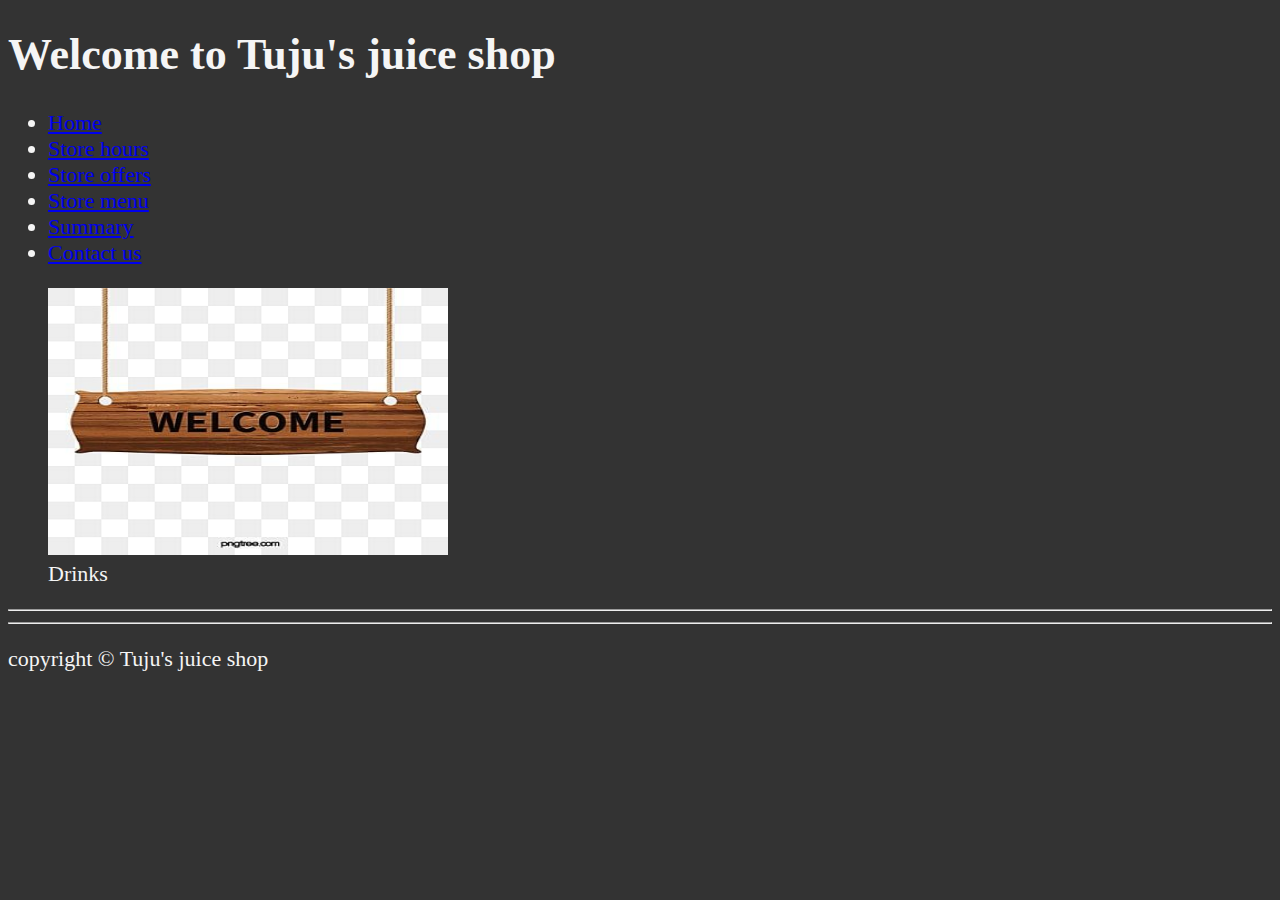
==== about.html @ 739b5fb9 "Changed repo to new one after error" ====
<!DOCTYPE html>
<html lang="en">
<head>
    <meta charset="UTF-8">
    <meta name="author" content="Juma Anan">
    <meta name="description" content="Official Page OF Tuju's Juice Shop">
    <title>Tuju's juice shop</title>
    <link rel="stylesheet" href="css/main.css">
</head>
<body>
<header>
    <h1>Welcome to Tuju's juice shop</h1>
    <nav>
        <ul>
            <li>
                <a href="/">Home</a>
            </li>
            <li>
                <a href="hours.html">Store hours</a>
            </li>
            <li>
                <a href="offers.html">Store offers</a>
            </li>
            <li>
                <a href="menu.html">Store menu</a>
            </li>
            <li>
                <a href="outro.html">Summary</a>
            </li>
            <li>
                <a href="contact.html">Contact us</a>
            </li>
        </ul>
    </nav>

    <figure>
        <img src="img/logo.jpeg" alt="welcome" width="400" height="267">
        <figcaption>Drinks</figcaption>
    </figure>
</header>
<hr>
<main>
    <!-- our content -->
</main>
<hr>
<footer>
    <p>copyright &copy; Tuju's juice shop</p>
</footer>
    
</body>
</html>
---- css/main.css ----
html {
    font-size: 22px
}

body {
    background-color: #333;
    color: whitesmoke;
}
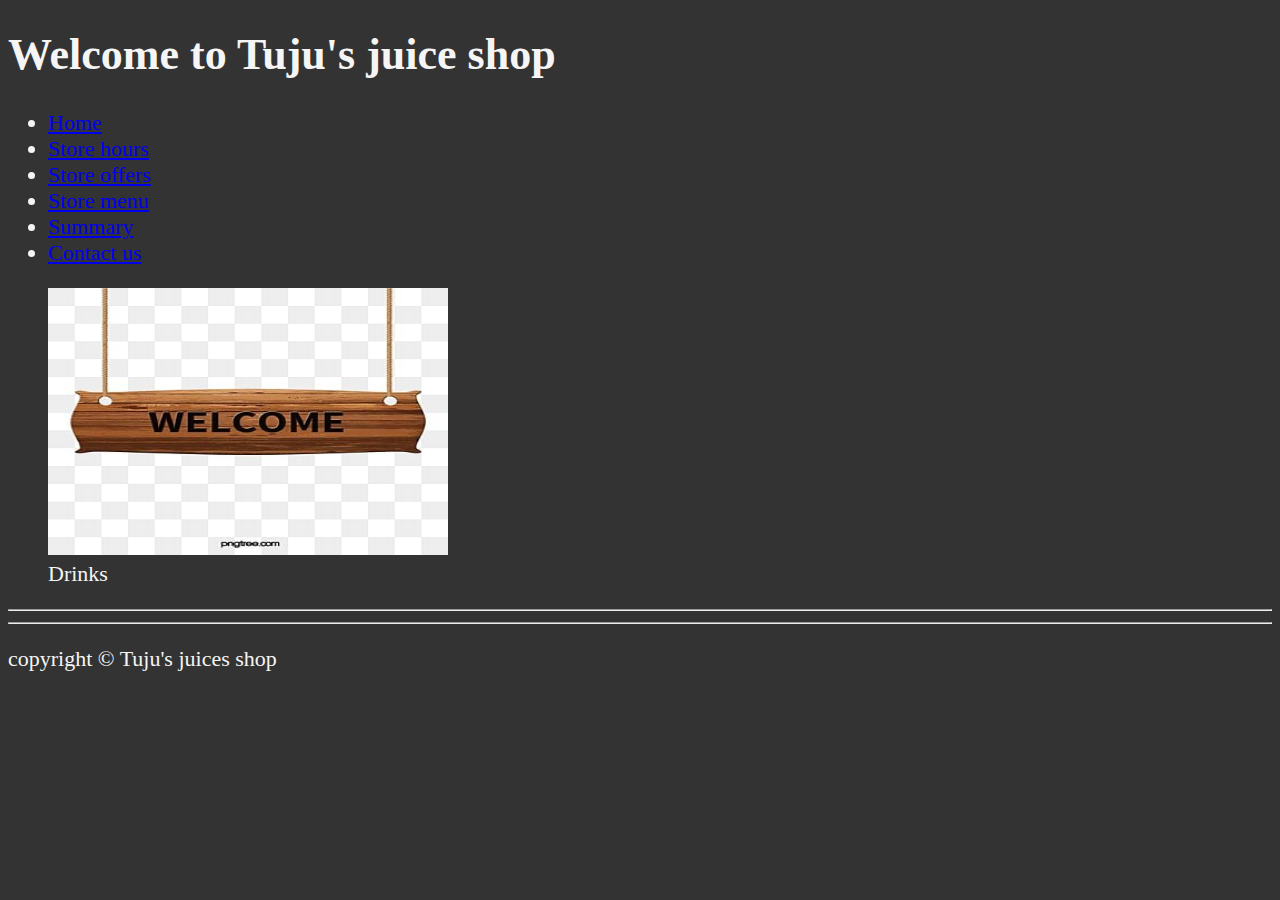
==== commit a7ffa553: "updated about file text footer" ====
--- a/about.html
+++ b/about.html
@@ -44,7 +44,7 @@
 </main>
 <hr>
 <footer>
-    <p>copyright &copy; Tuju's juice shop</p>
+    <p>copyright &copy; Tuju's juices shop</p>
 </footer>
     
 </body>
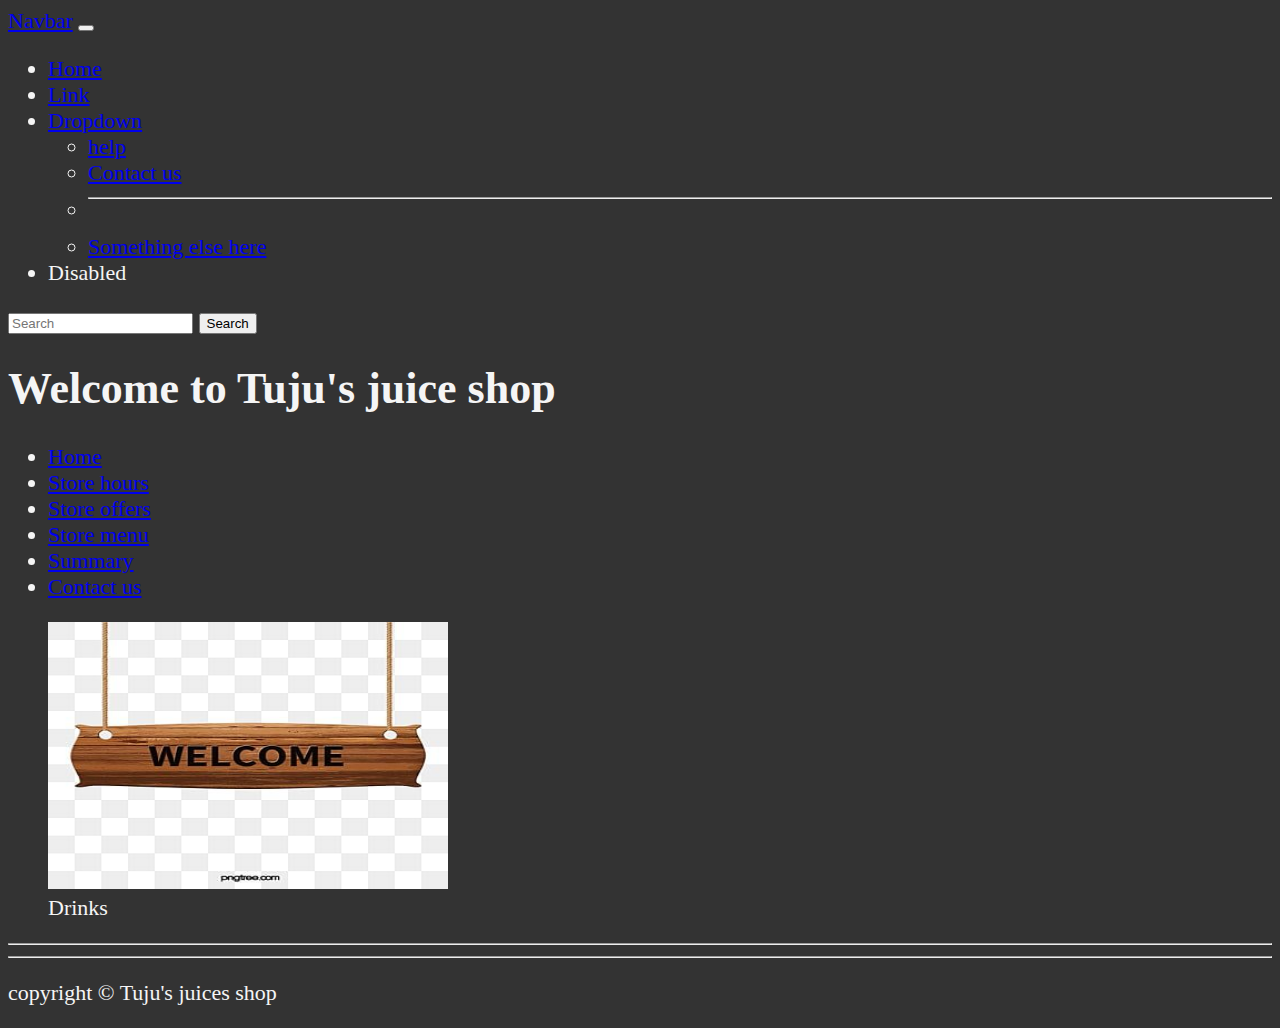
==== commit 97895370: "adding bootstrap to the website" ====
--- a/about.html
+++ b/about.html
@@ -9,6 +9,44 @@
 </head>
 <body>
 <header>
+    <nav class="navbar navbar-expand-lg bg-body-tertiary">
+        <div class="container-fluid">
+          <a class="navbar-brand" href="#">Navbar</a>
+          <button class="navbar-toggler" type="button" data-bs-toggle="collapse" data-bs-target="#navbarSupportedContent" aria-controls="navbarSupportedContent" aria-expanded="false" aria-label="Toggle navigation">
+            <span class="navbar-toggler-icon"></span>
+          </button>
+          <div class="collapse navbar-collapse" id="navbarSupportedContent">
+            <ul class="navbar-nav me-auto mb-2 mb-lg-0">
+              <li class="nav-item">
+                <a class="nav-link active" aria-current="page" href="#">Home</a>
+              </li>
+              <li class="nav-item">
+                <a class="nav-link" href="#">Link</a>
+              </li>
+              <li class="nav-item dropdown">
+                <a class="nav-link dropdown-toggle" href="#" role="button" data-bs-toggle="dropdown" aria-expanded="false">
+                  Dropdown
+                </a>
+                <ul class="dropdown-menu">
+                  <li><a class="dropdown-item" href="#">help</a></li>
+                  <li><a class="dropdown-item" href="#">Contact us</a></li>
+                  <li><hr class="dropdown-divider"></li>
+                  <li><a class="dropdown-item" href="#">Something else here</a></li>
+                </ul>
+              </li>
+              <li class="nav-item">
+                <a class="nav-link disabled" aria-disabled="true">Disabled</a>
+              </li>
+            </ul>
+            <form class="d-flex" role="search">
+              <input class="form-control me-2" type="search" placeholder="Search" aria-label="Search">
+              <button class="btn btn-outline-success" type="submit">Search</button>
+            </form>
+          </div>
+        </div>
+      </nav>
+    
+
     <h1>Welcome to Tuju's juice shop</h1>
     <nav>
         <ul>
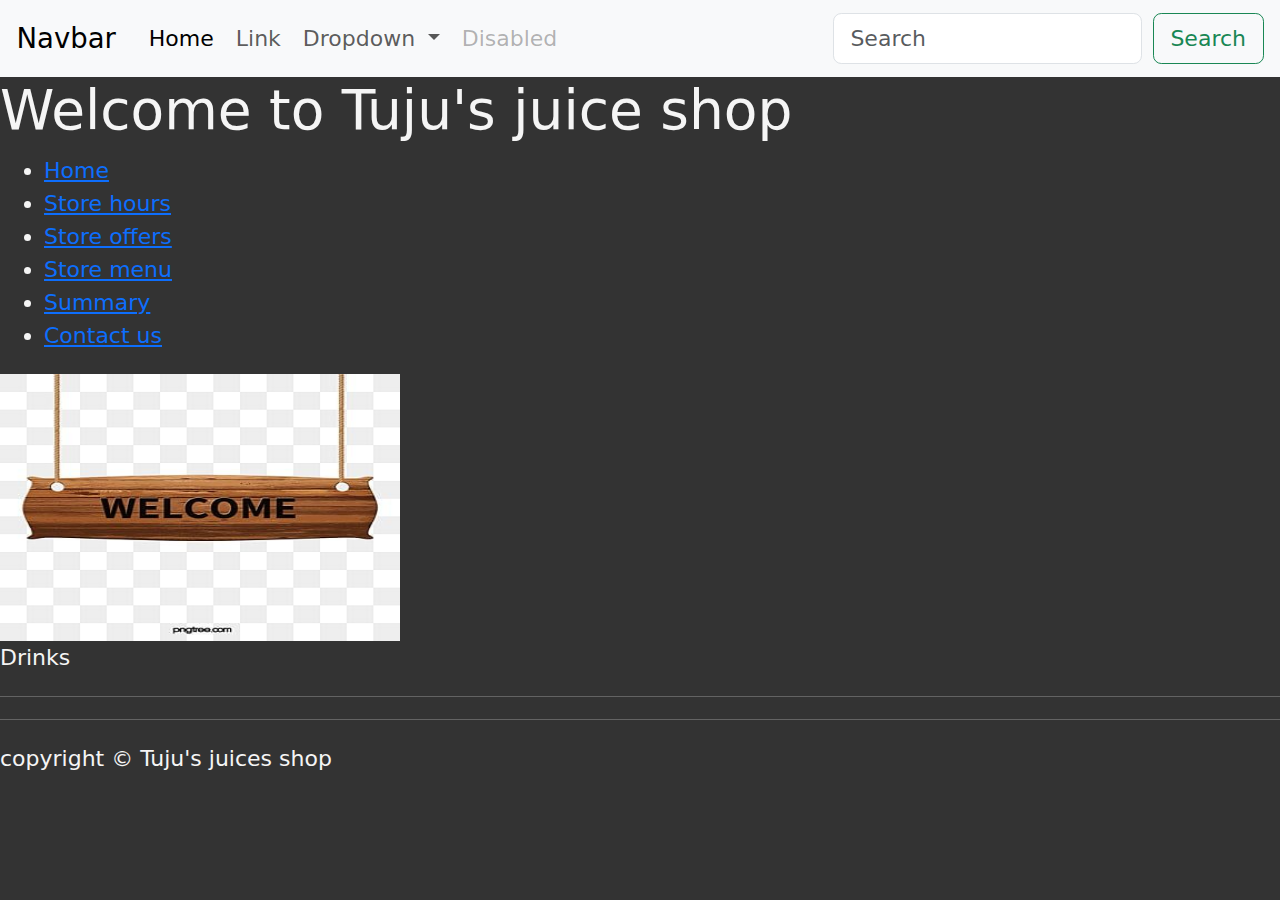
==== commit 62e89282: "creating navigation branch" ====
--- a/about.html
+++ b/about.html
@@ -2,8 +2,10 @@
 <html lang="en">
 <head>
     <meta charset="UTF-8">
+    <meta name="viewport" content="width=device-width, initial-scale=1">
     <meta name="author" content="Juma Anan">
     <meta name="description" content="Official Page OF Tuju's Juice Shop">
+    <link rel="stylesheet" href="https://cdn.jsdelivr.net/npm/bootstrap@5.3.3/dist/css/bootstrap.min.css">
     <title>Tuju's juice shop</title>
     <link rel="stylesheet" href="css/main.css">
 </head>
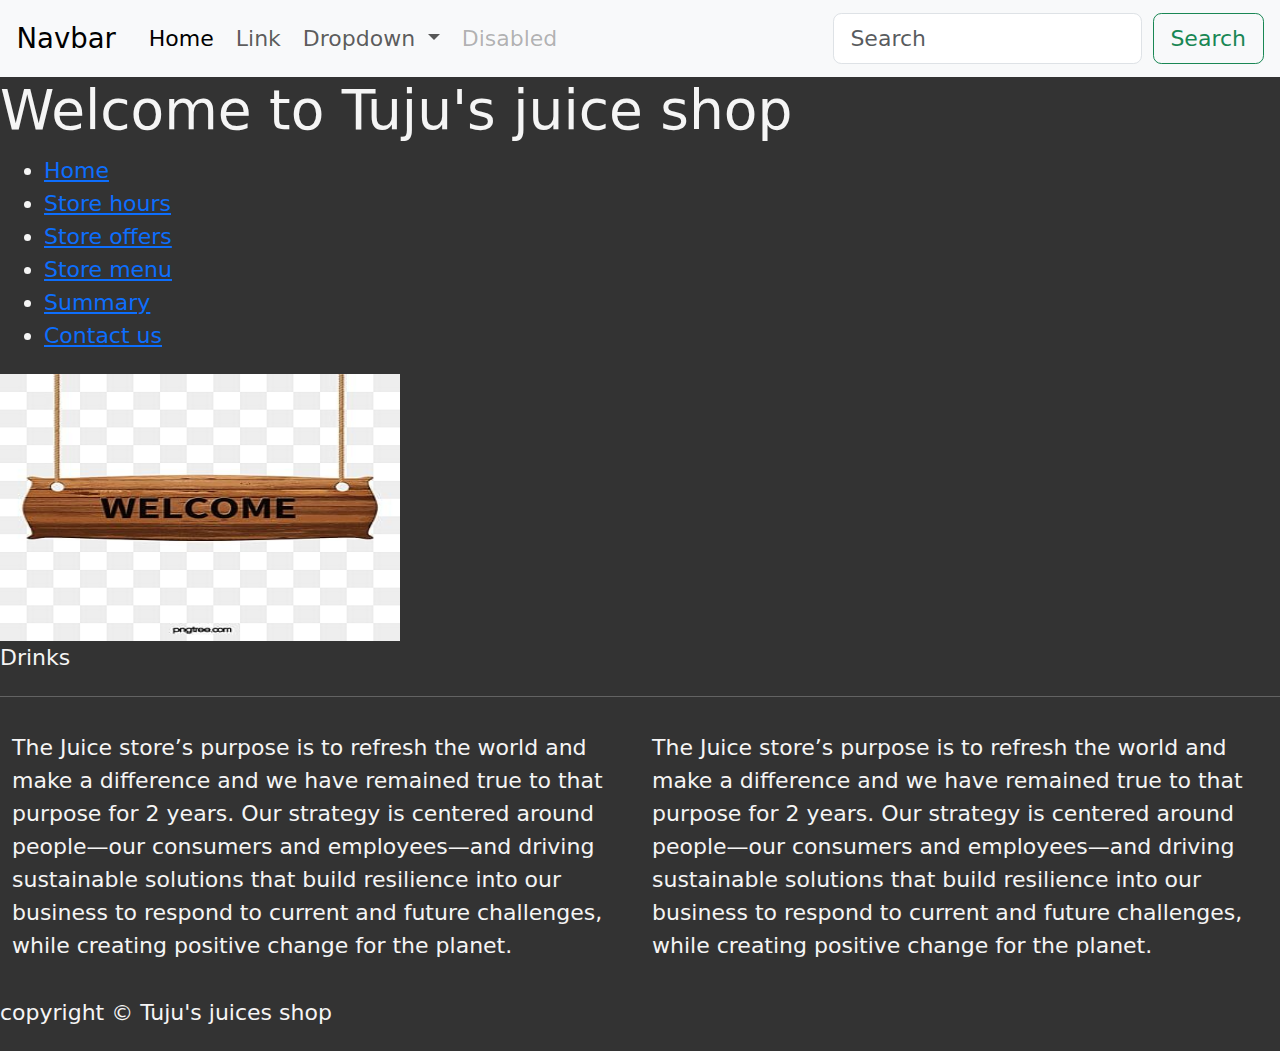
==== commit 0d42fff7: "Implementing multiple column layout" ====
--- a/about.html
+++ b/about.html
@@ -47,6 +47,7 @@
           </div>
         </div>
       </nav>
+
     
 
     <h1>Welcome to Tuju's juice shop</h1>
@@ -79,13 +80,29 @@
     </figure>
 </header>
 <hr>
+
+<div class="column">
 <main>
-    <!-- our content -->
+    <p>The Juice store’s purpose is to refresh the world and make a difference and we have remained true to that purpose for 2 years.
+
+        Our strategy is centered around people—our consumers and employees—and driving sustainable solutions that build resilience into our business to respond to current and future challenges, while creating positive change for the planet.</p>
 </main>
+</div>
+
+<div class="column">
+<main>
+    <p>The Juice store’s purpose is to refresh the world and make a difference and we have remained true to that purpose for 2 years.
+
+        Our strategy is centered around people—our consumers and employees—and driving sustainable solutions that build resilience into our business to respond to current and future challenges, while creating positive change for the planet.</p>
+</main>
+</div>
 <hr>
 <footer>
     <p>copyright &copy; Tuju's juices shop</p>
 </footer>
-    
+ 
+<script src="https://cdn.jsdelivr.net/npm/bootstrap@5.3.3/dist/js/bootstrap.bundle.min.js"></script>
+
 </body>
+
 </html>--- a/css/main.css
+++ b/css/main.css
@@ -5,4 +5,17 @@
 body {
     background-color: #333;
     color: whitesmoke;
-}+}
+
+*{
+    box-sizing: border-box;
+}
+
+.column {
+    float: left;
+    width: 50%;
+    padding: 12px;
+    min-height: 300 px;
+
+}
+
